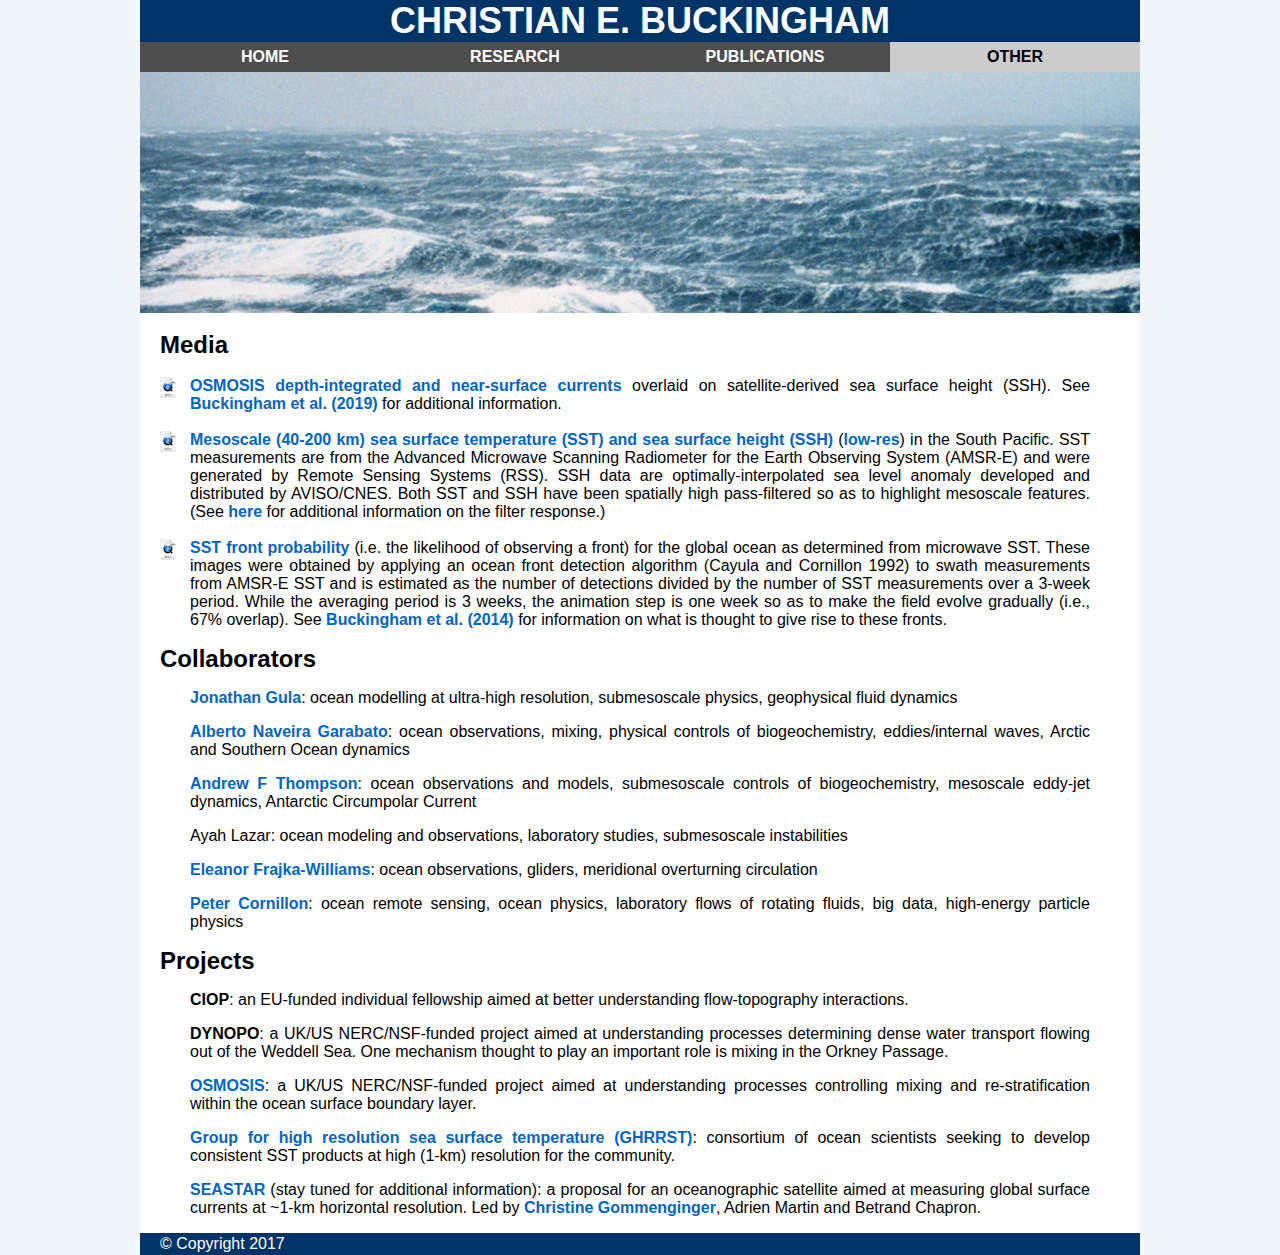
==== other.html @ c8bd8973 "removed a few collabs" ====
<!DOCTYPE html PUBLIC "-//W3C//DTD XHTML 1.0 Transitional//EN" "http://www.w3.org/TR/xhtml1/DTD/xhtml1-transitional.dtd">
<html xmlns="http://www.w3.org/1999/xhtml">
<head>
<meta http-equiv="Content-Type" content="text/html; charset=UTF-8" />
<title>Other - Christian E. Buckingham</title>
<link href="styles/publications.css" rel="stylesheet" type="text/css" />
<script src="//use.edgefonts.net/source-sans-pro.js"></script>
<script src="//use.edgefonts.net/allura.js"></script>
<script src="//use.edgefonts.net/source-sans-pro;lato.js"></script>
</head>

<body>
<div id="wrapper">
  <header id="top">
    <h1>Christian E. Buckingham</h1>
    <nav id="mainnav">
      <ul>
        <li><a href="index.html">Home</a></li>
        <li><a href="research.html">Research</a></li>
        <li><a href="publications.html">Publications</a></li>
        <li><a href="other.html" class="thispage">Other</a></li>
      </ul>
    </nav>
  </header>
  <div id="hero"><img src="images/stormyweather-banner.png" /></div>
  <article id="main">
  <br />
  </article>
  <article id="main">
      <h3>Media</h3>
  </article>
  <article id="mainindent1">
  	  <br />
    <a href="data/animations/OSMOSIS_moorings.mp4" target="new"><img src="images/movicon_small.png" /></a>
    </article>
  <aside id="sidebar">
      <br />
  <a href="data/animations/OSMOSIS_moorings.mp4">OSMOSIS depth-integrated and near-surface currents</a> overlaid on satellite-derived sea surface height (SSH). See <a href="papers/Buckingham_etal_2019.pdf">Buckingham et al. (2019)</a> for additional information.</aside>
  <article id="mainindent1">
  	  <br />
    <a href="data/animations/20020602_20100606_SST_SSH_zoom.mov" target="new"><img src="images/movicon_small.png" /></a>
    </article>
  <aside id="sidebar">
      <br />
  <a href="data/animations/20020602_20100606_SST_SSH_zoom.mov">Mesoscale (40-200 km) sea surface temperature (SST) and sea surface height (SSH)</a> (<a href="data/animations/20020602_20100606_SST_SSH_zoom.m4v">low-res</a>) in the South Pacific. SST measurements are from the Advanced Microwave Scanning Radiometer for the Earth Observing System (AMSR-E) and were generated by Remote Sensing Systems (RSS). SSH data are optimally-interpolated sea level anomaly developed and distributed by AVISO/CNES. Both SST and SSH have been spatially high pass-filtered so as to highlight mesoscale features. (See <a href="papers/Buckingham_Cornillon_2013.pdf">here</a> for additional information on the filter response.) </aside>
  <article id="mainindent1">
  	  <br />
    <a href="data/animations/20020602_20111001_FrontProb.mov" target="new"><img src="images/movicon_small.png" /></a>
  </article>
    </article>
    <aside id="sidebar">
      <br />
      <a href="data/animations/20020602_20111001_FrontProb.mov">SST front probability</a> (i.e. the likelihood of observing a front) for the global ocean as determined from microwave SST. These images were obtained by applying an ocean front detection algorithm (Cayula and Cornillon 1992) to swath measurements from AMSR-E SST and is estimated as the number of detections divided by the number of SST measurements over a 3-week period. While the averaging period is 3 weeks, the animation step is one week so as to make the field evolve gradually (i.e., 67% overlap). See <a href="papers/Buckingham_etal_2014.pdf">Buckingham et al. (2014)</a> for information on what is thought to give rise to these fronts.
      <p>
      </p>
  </aside>
    <article id="main">
      <h3>Collaborators</h3>
    </article>
    <article id="mainindent1">
      <p>
      </p>
    </article>
    <aside id="sidebar">
      <p><a href="https://www.jgula.fr/" target="new">Jonathan Gula</a>: ocean modelling at ultra-high resolution, submesoscale physics, geophysical fluid dynamics</p>
      <p><a href="http://www.southampton.ac.uk/oes/about/staff/acng.page" target="new">Alberto Naveira Garabato</a>: ocean observations, mixing, physical controls of biogeochemistry, eddies/internal waves, Arctic and Southern Ocean dynamics</p>
      <p><a href="http://web.gps.caltech.edu/~andrewt" target="new">Andrew F Thompson</a>: ocean observations and models, submesoscale controls of biogeochemistry, mesoscale eddy-jet dynamics, Antarctic Circumpolar Current</p>
      <p>Ayah Lazar: ocean modeling and observations, laboratory studies, submesoscale instabilities</p>
      <p><a href="http://frajka-williams.com" target="new">Eleanor Frajka-Williams</a>: ocean observations, gliders, meridional overturning circulation</p>
      <p><a href="http://po.gso.uri.edu/poweb/PCC/pcornillon/homepage.html" target="new">Peter Cornillon</a>: ocean remote sensing, ocean physics, laboratory flows of rotating fluids, big data, high-energy particle physics</p>
  </aside>
  <article id="main">
      <h3>Projects</h3>
    </article>
    <article id="mainindent1">
      <p>
      </p>
    </article>
    <aside id="sidebar">
      <p><strong>CIOP</strong>: an EU-funded individual fellowship aimed at better understanding flow-topography interactions.</p>
      <p><strong>DYNOPO</strong>: a UK/US NERC/NSF-funded project aimed at understanding processes determining dense water transport flowing out of the Weddell Sea. One mechanism thought to play an important role is mixing in the Orkney Passage.</p>
      <p><a href="http://osmosis.ac.uk" target="new">OSMOSIS</a>: a UK/US NERC/NSF-funded project aimed at understanding processes controlling mixing and re-stratification within the ocean surface boundary layer.</p>
      <p><a href="https://www.ghrsst.org" target="new">Group for high resolution sea surface temperature (GHRRST)</a>: consortium of ocean scientists seeking to develop consistent SST products at high (1-km) resolution for the community.</p>
      <p><a href="http://ceoi.ac.uk/static/media/uploads/docs/workshops/Emerging Technologies Challenge Workshop May 2017/gommenginger_seastar_ceoi_emergingtech_may2017com.pdf">SEASTAR</a> (stay tuned for additional information): a proposal for an oceanographic satellite aimed at measuring global surface currents at ~1-km horizontal resolution. Led by <a href="http://noc.ac.uk/about-us/staff/cg1">Christine Gommenginger</a>, Adrien Martin and Betrand Chapron.</p>
  </aside>
  <footer id="bottom">© Copyright 2017</footer>
</div>
</body>
</html>
---- styles/publications.css ----
@charset "utf-8";
body {
	margin: 0px;
	color: #151515;
	font-family: "Helvetica", "Gill Sans MT", "Myriad Pro", "DejaVu Sans Condensed", Helvetica, Arial, sans-serif;
	font-family: source-sans-pro, sans-serif;
	font-family: lato, sans-serif;
	background-color: #EFF5F8;
}
#wrapper {
	width: 100%;
	min-width: 950px;
	max-width: 1000px;
	margin-left: auto;
	margin-right: auto;
	background-color: #FFFFFF;
	color: #CC0000;
}
#top {
    overflow: hidden;
}
#hero img {
	max-width: 100%;
}

h1, h2, h3 {
	font-style: normal;
	font-weight: 600;
	color: #0365C0;
	font-family: source-sans-pro, sans-serif;
}

h1 {
	color: #FFFFFF;
	font-size: 36px;
	margin-top: 0px;
	margin-bottom: 0px;
	text-align: center;
	text-transform: uppercase;
	background-color: #003366;
}
h2 {
	margin-top: 0.5em;
	margin-top: 0px;
	margin-bottom: 0px;
}

h3 {
	margin-top: 0.5em;
	margin-top: 0px;
	margin-bottom: 0px;
	font-size: 24px;
	color: #000000;
}

h4 {
	color: #000000;
	margin-top: 0.5em;
}

#main {
	width: 80%;
	margin-left: 2%;
	float: left;
	font-family: source-sans-pro, sans-serif;
}

#mainindent1 {
	width: 3%;
	margin-left: 2%;
	float: left;
	clear: left;
	text-align: left;
	font-family: source-sans-pro, sans-serif;
}

#mainindent2 {
	width: 3%;
	margin-left: 0%;
	float: left;
	text-align: left;
	font-family: source-sans-pro, sans-serif;
}

#sidebar {
	width: 90%;
	margin-left: 0%;
	float: left;
	text-align: justify;
	font-family: source-sans-pro, sans-serif;
	color: #000000;
}

#horizontalline {
	width: 96%;
	margin-left: 2%;
	float: left;
}

figure {
	display: block;
	width: 420px;
	text-align: left;
}
figure img {
	padding: 10px;
	-webkit-box-shadow: 1px 1px 15px #999999;
	box-shadow: 1px 1px 15px #999999;
}

figcaption {
	font-size: 0.875em;
	font-weight: normal;
	text-align: left;
	display: block;
	margin-top: 0.5em;
	font-size: 16px;
}
.centered {
	margin-left: auto;
	margin-right: auto;
}
.floatleft {
	float: left;
	margin-left: 0px;
	margin-right: 10px;
}
.floatright {
	float: right;
	margin-left: 10px;
	margin-right: 0px;
}
footer {
	padding-top: 2px;
	padding-bottom: 2px;
	padding-left: 2%;
	background-color: #003366;
	color: #FFFFFF;
	clear: left;
}
a {
	font-weight: bold;
	text-decoration: none;
}
a:link {
	color: #0365C0;
}
a:visited {
	color: #0365C0;

}
a:hover, a:active, a:focus {
	color: #0365C0;
	text-decoration: underline;
	text-align: center;
}

#mainnav ul {
	list-style-type: none;
	margin-top: 0px;
	margin-right: 0px;
	margin-bottom: 0px;
	margin-left: 0px;
	padding-top: 0px;
	padding-right: 0px;
	padding-bottom: 0px;
	padding-left: 0px;
}

#mainnav a {
	width: 25%;
	display: block;
	float: left;
	text-align: center;
	text-transform: uppercase;
	background-color: #4d4d4d;
	color: #FFFFFF;
	padding-top: 6px;
	padding-bottom: 6px;

}

#mainnav a:hover, #mainnav a:active, #mainnav a:focus, #mainnav a.thispage {
	color: #000000;
	background-color: #CCCCCC;
	text-decoration: none;
}
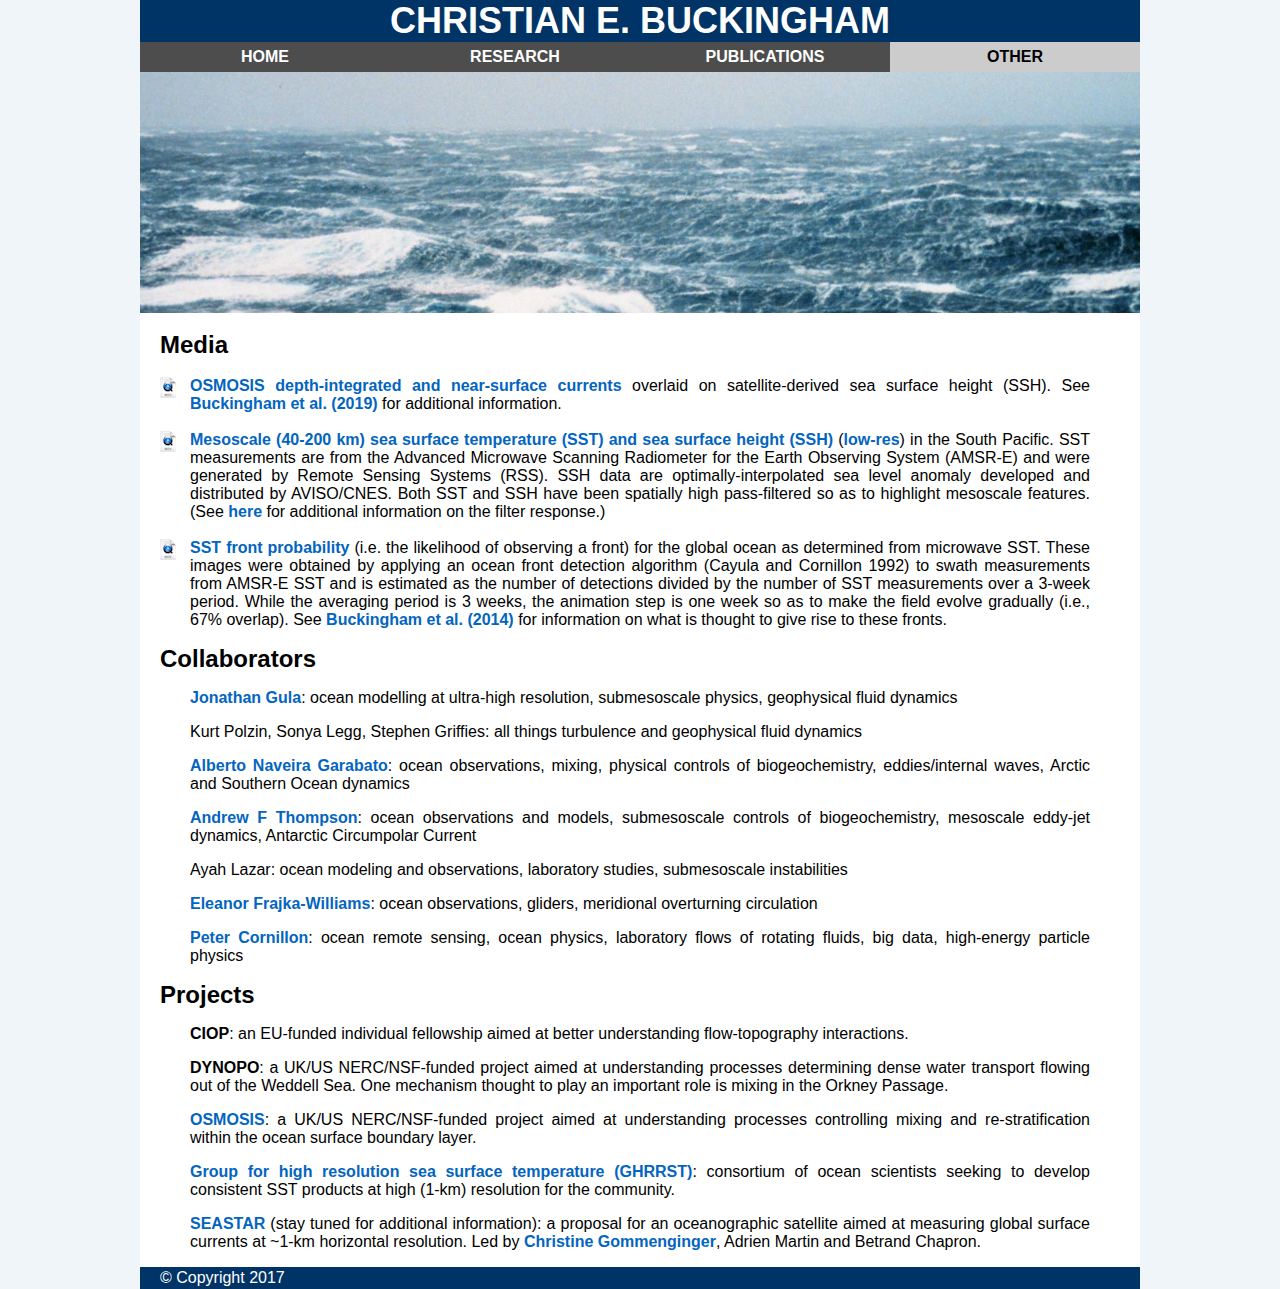
==== commit f6e7f340: "updating other.html" ====
--- a/other.html
+++ b/other.html
@@ -63,6 +63,7 @@
     </article>
     <aside id="sidebar">
       <p><a href="https://www.jgula.fr/" target="new">Jonathan Gula</a>: ocean modelling at ultra-high resolution, submesoscale physics, geophysical fluid dynamics</p>
+      <p>Kurt Polzin, Sonya Legg, Stephen Griffies: all things turbulence and geophysical fluid dynamics</p>
       <p><a href="http://www.southampton.ac.uk/oes/about/staff/acng.page" target="new">Alberto Naveira Garabato</a>: ocean observations, mixing, physical controls of biogeochemistry, eddies/internal waves, Arctic and Southern Ocean dynamics</p>
       <p><a href="http://web.gps.caltech.edu/~andrewt" target="new">Andrew F Thompson</a>: ocean observations and models, submesoscale controls of biogeochemistry, mesoscale eddy-jet dynamics, Antarctic Circumpolar Current</p>
       <p>Ayah Lazar: ocean modeling and observations, laboratory studies, submesoscale instabilities</p>
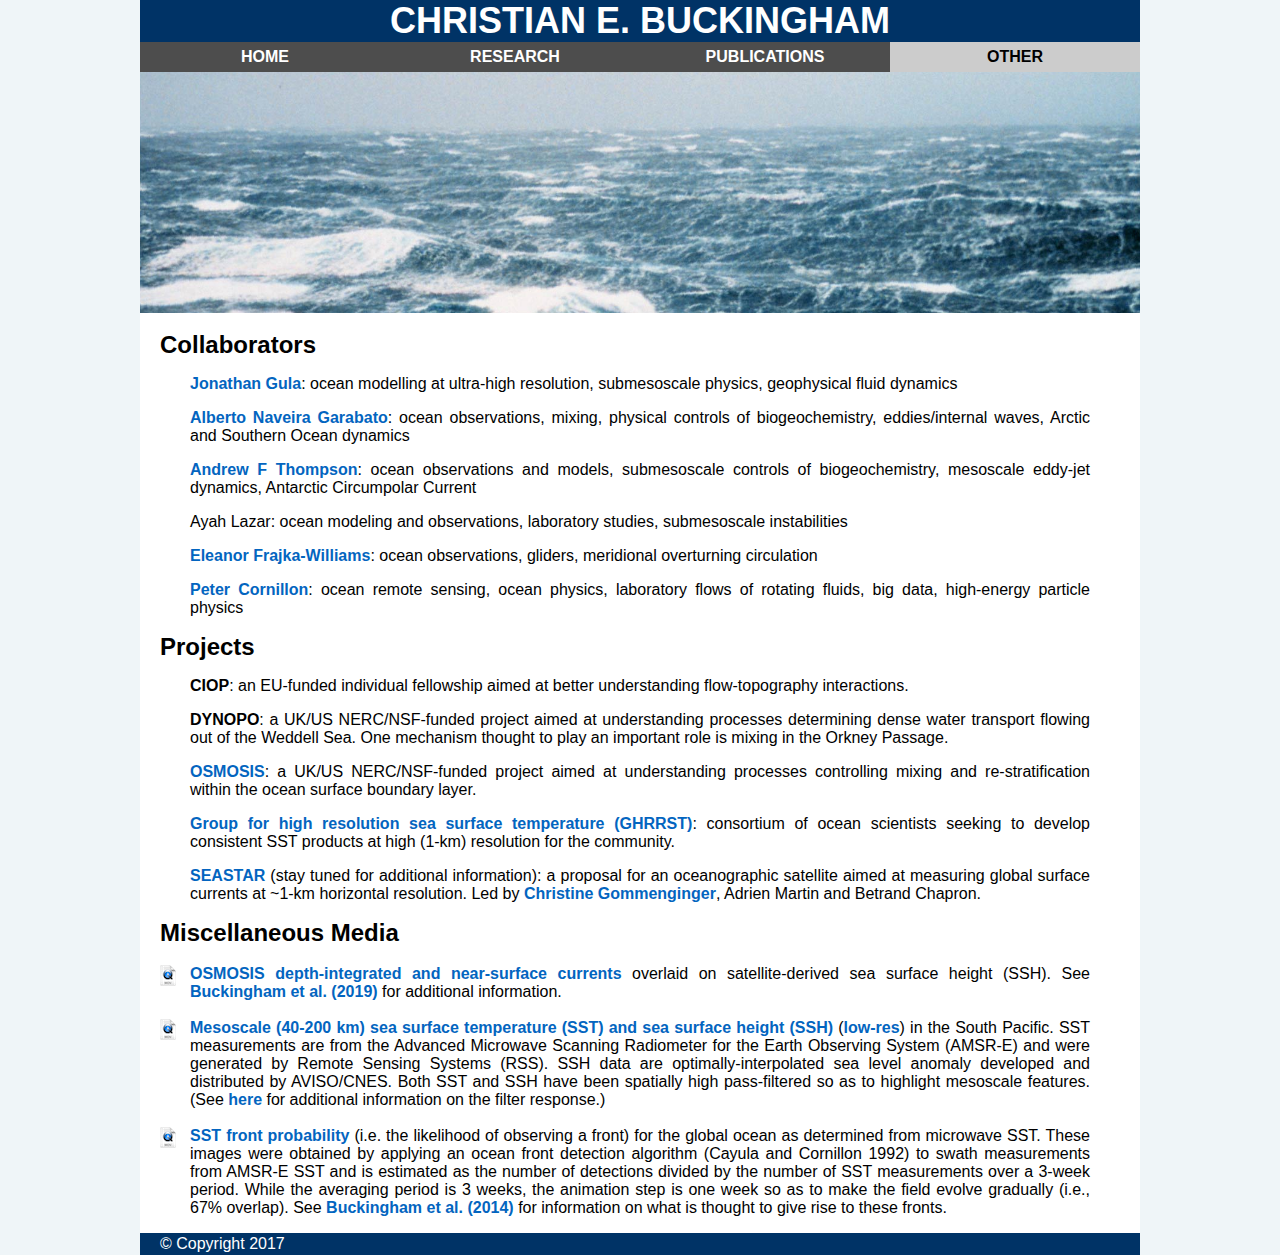
==== commit 2d7174c6: "updating webpage" ====
--- a/other.html
+++ b/other.html
@@ -26,8 +26,37 @@
   <article id="main">
   <br />
   </article>
+    <article id="main">
+      <h3>Collaborators</h3>
+    </article>
+    <article id="mainindent1">
+      <p>
+      </p>
+    </article>
+    <aside id="sidebar">
+      <p><a href="https://www.jgula.fr/" target="new">Jonathan Gula</a>: ocean modelling at ultra-high resolution, submesoscale physics, geophysical fluid dynamics</p>
+      <p><a href="http://www.southampton.ac.uk/oes/about/staff/acng.page" target="new">Alberto Naveira Garabato</a>: ocean observations, mixing, physical controls of biogeochemistry, eddies/internal waves, Arctic and Southern Ocean dynamics</p>
+      <p><a href="http://web.gps.caltech.edu/~andrewt" target="new">Andrew F Thompson</a>: ocean observations and models, submesoscale controls of biogeochemistry, mesoscale eddy-jet dynamics, Antarctic Circumpolar Current</p>
+      <p>Ayah Lazar: ocean modeling and observations, laboratory studies, submesoscale instabilities</p>
+      <p><a href="http://frajka-williams.com" target="new">Eleanor Frajka-Williams</a>: ocean observations, gliders, meridional overturning circulation</p>
+      <p><a href="http://po.gso.uri.edu/poweb/PCC/pcornillon/homepage.html" target="new">Peter Cornillon</a>: ocean remote sensing, ocean physics, laboratory flows of rotating fluids, big data, high-energy particle physics</p>
+  </aside>
   <article id="main">
-      <h3>Media</h3>
+      <h3>Projects</h3>
+    </article>
+    <article id="mainindent1">
+      <p>
+      </p>
+    </article>
+    <aside id="sidebar">
+      <p><strong>CIOP</strong>: an EU-funded individual fellowship aimed at better understanding flow-topography interactions.</p>
+      <p><strong>DYNOPO</strong>: a UK/US NERC/NSF-funded project aimed at understanding processes determining dense water transport flowing out of the Weddell Sea. One mechanism thought to play an important role is mixing in the Orkney Passage.</p>
+      <p><a href="http://osmosis.ac.uk" target="new">OSMOSIS</a>: a UK/US NERC/NSF-funded project aimed at understanding processes controlling mixing and re-stratification within the ocean surface boundary layer.</p>
+      <p><a href="https://www.ghrsst.org" target="new">Group for high resolution sea surface temperature (GHRRST)</a>: consortium of ocean scientists seeking to develop consistent SST products at high (1-km) resolution for the community.</p>
+      <p><a href="http://ceoi.ac.uk/static/media/uploads/docs/workshops/Emerging Technologies Challenge Workshop May 2017/gommenginger_seastar_ceoi_emergingtech_may2017com.pdf">SEASTAR</a> (stay tuned for additional information): a proposal for an oceanographic satellite aimed at measuring global surface currents at ~1-km horizontal resolution. Led by <a href="http://noc.ac.uk/about-us/staff/cg1">Christine Gommenginger</a>, Adrien Martin and Betrand Chapron.</p>
+  </aside>
+  <article id="main">
+      <h3>Miscellaneous Media</h3>
   </article>
   <article id="mainindent1">
   	  <br />
@@ -53,37 +82,7 @@
       <a href="data/animations/20020602_20111001_FrontProb.mov">SST front probability</a> (i.e. the likelihood of observing a front) for the global ocean as determined from microwave SST. These images were obtained by applying an ocean front detection algorithm (Cayula and Cornillon 1992) to swath measurements from AMSR-E SST and is estimated as the number of detections divided by the number of SST measurements over a 3-week period. While the averaging period is 3 weeks, the animation step is one week so as to make the field evolve gradually (i.e., 67% overlap). See <a href="papers/Buckingham_etal_2014.pdf">Buckingham et al. (2014)</a> for information on what is thought to give rise to these fronts.
       <p>
       </p>
-  </aside>
-    <article id="main">
-      <h3>Collaborators</h3>
-    </article>
-    <article id="mainindent1">
-      <p>
-      </p>
-    </article>
-    <aside id="sidebar">
-      <p><a href="https://www.jgula.fr/" target="new">Jonathan Gula</a>: ocean modelling at ultra-high resolution, submesoscale physics, geophysical fluid dynamics</p>
-      <p>Kurt Polzin, Sonya Legg, Stephen Griffies: all things turbulence and geophysical fluid dynamics</p>
-      <p><a href="http://www.southampton.ac.uk/oes/about/staff/acng.page" target="new">Alberto Naveira Garabato</a>: ocean observations, mixing, physical controls of biogeochemistry, eddies/internal waves, Arctic and Southern Ocean dynamics</p>
-      <p><a href="http://web.gps.caltech.edu/~andrewt" target="new">Andrew F Thompson</a>: ocean observations and models, submesoscale controls of biogeochemistry, mesoscale eddy-jet dynamics, Antarctic Circumpolar Current</p>
-      <p>Ayah Lazar: ocean modeling and observations, laboratory studies, submesoscale instabilities</p>
-      <p><a href="http://frajka-williams.com" target="new">Eleanor Frajka-Williams</a>: ocean observations, gliders, meridional overturning circulation</p>
-      <p><a href="http://po.gso.uri.edu/poweb/PCC/pcornillon/homepage.html" target="new">Peter Cornillon</a>: ocean remote sensing, ocean physics, laboratory flows of rotating fluids, big data, high-energy particle physics</p>
-  </aside>
-  <article id="main">
-      <h3>Projects</h3>
-    </article>
-    <article id="mainindent1">
-      <p>
-      </p>
-    </article>
-    <aside id="sidebar">
-      <p><strong>CIOP</strong>: an EU-funded individual fellowship aimed at better understanding flow-topography interactions.</p>
-      <p><strong>DYNOPO</strong>: a UK/US NERC/NSF-funded project aimed at understanding processes determining dense water transport flowing out of the Weddell Sea. One mechanism thought to play an important role is mixing in the Orkney Passage.</p>
-      <p><a href="http://osmosis.ac.uk" target="new">OSMOSIS</a>: a UK/US NERC/NSF-funded project aimed at understanding processes controlling mixing and re-stratification within the ocean surface boundary layer.</p>
-      <p><a href="https://www.ghrsst.org" target="new">Group for high resolution sea surface temperature (GHRRST)</a>: consortium of ocean scientists seeking to develop consistent SST products at high (1-km) resolution for the community.</p>
-      <p><a href="http://ceoi.ac.uk/static/media/uploads/docs/workshops/Emerging Technologies Challenge Workshop May 2017/gommenginger_seastar_ceoi_emergingtech_may2017com.pdf">SEASTAR</a> (stay tuned for additional information): a proposal for an oceanographic satellite aimed at measuring global surface currents at ~1-km horizontal resolution. Led by <a href="http://noc.ac.uk/about-us/staff/cg1">Christine Gommenginger</a>, Adrien Martin and Betrand Chapron.</p>
-  </aside>
+    </aside>
   <footer id="bottom">© Copyright 2017</footer>
 </div>
 </body>
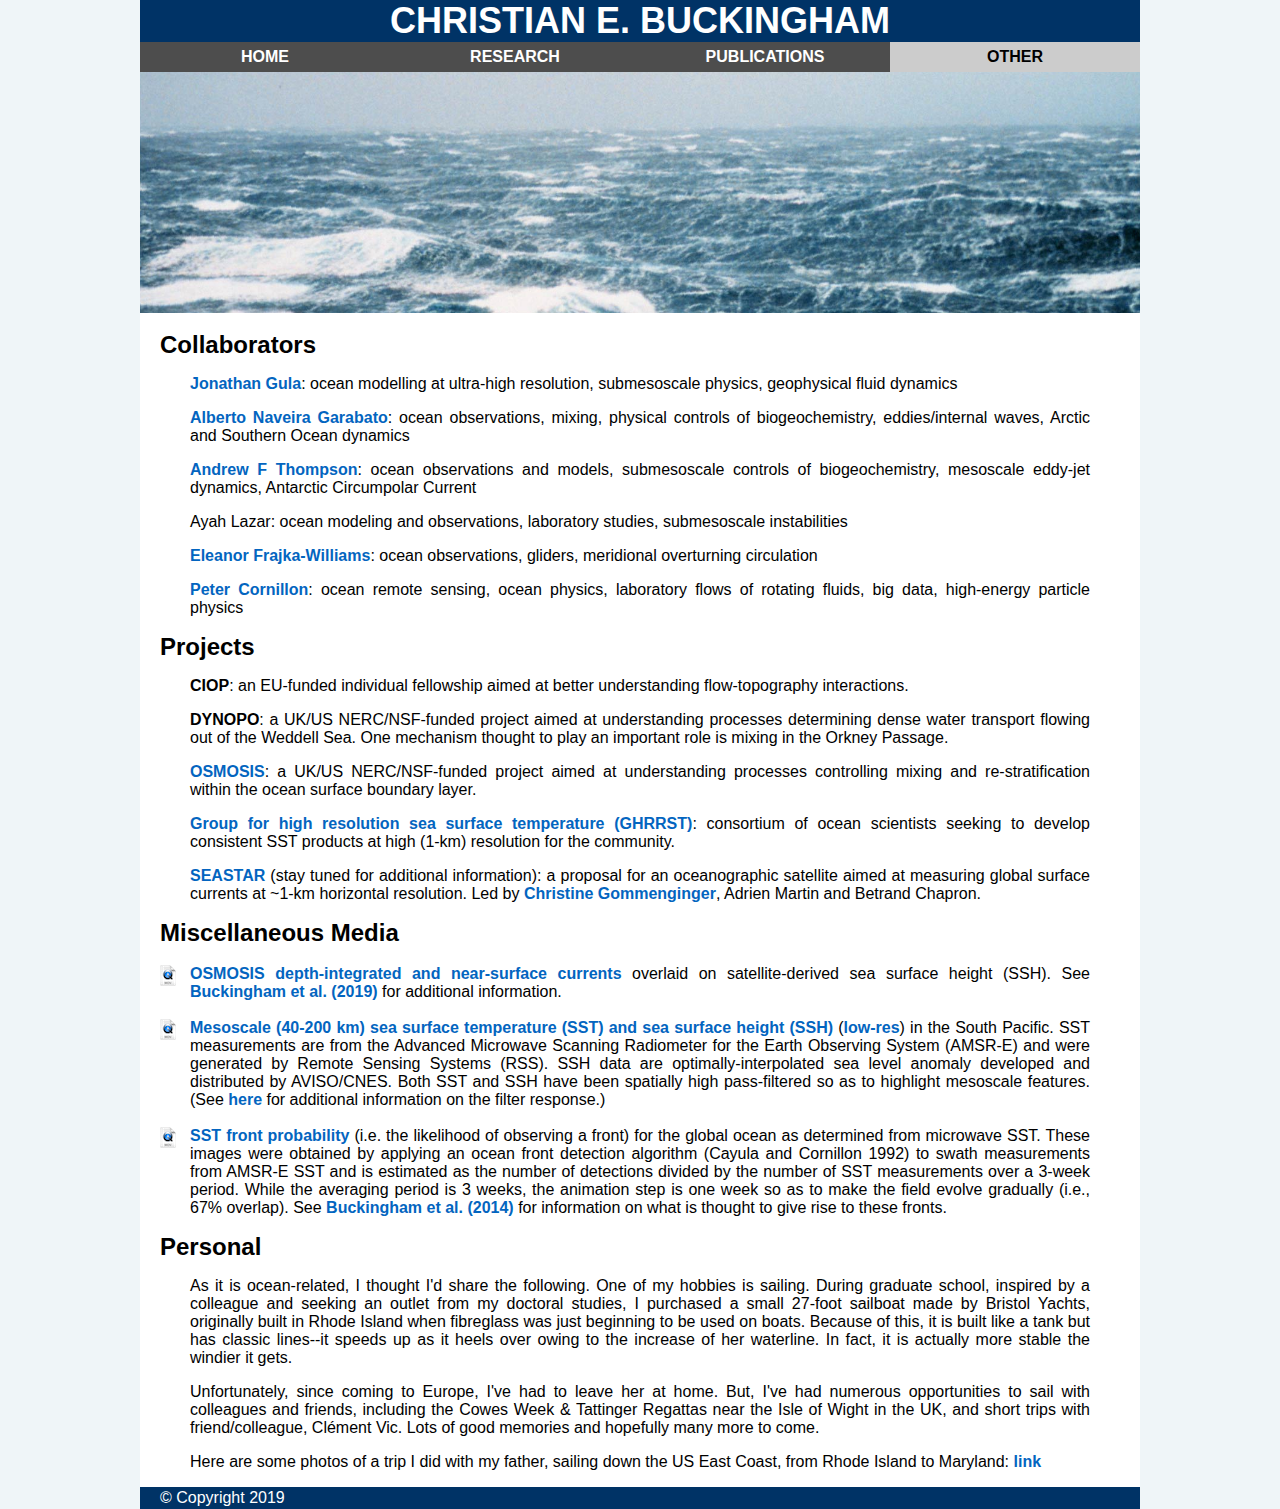
==== commit 1b99e533: "updated other/adding personal" ====
--- a/other.html
+++ b/other.html
@@ -83,7 +83,29 @@
       <p>
       </p>
     </aside>
-  <footer id="bottom">© Copyright 2017</footer>
+  <article id="main">
+      <h3>Personal</h3>
+  </article>
+  <article id="mainindent1">
+      <p>
+      </p>
+    </article>
+    <aside id="sidebar">
+      <p>As it is ocean-related, I thought I'd share the following.
+      One of my hobbies is sailing. During graduate school, inspired by a colleague and seeking an outlet from
+      my doctoral studies, I purchased a small 27-foot sailboat made by Bristol Yachts, originally built in
+      Rhode Island when fibreglass was just beginning to be used on boats.
+      Because of this, it is built like a tank but has classic lines--it speeds up
+      as it heels over owing to the increase of her waterline. In fact, it is actually more stable the windier it gets.</p>
+      <p>Unfortunately, since coming to Europe, I've had to leave her at home.
+      But, I've had numerous opportunities to sail with colleagues and friends, including
+      the Cowes Week & Tattinger Regattas near the Isle of Wight in the UK, and short trips with friend/colleague,
+      Clément Vic. Lots of good memories and hopefully many more to come.</p>
+      <p>Here are some photos of a trip I did with my father, sailing down the US East Coast, from Rhode Island
+      to Maryland: <a href="https://photos.app.goo.gl/RjEvxJLBjWdCJ5ys5" target="new">link</a>
+      </p>
+  </aside>
+  <footer id="bottom">© Copyright 2019</footer>
 </div>
 </body>
 </html>
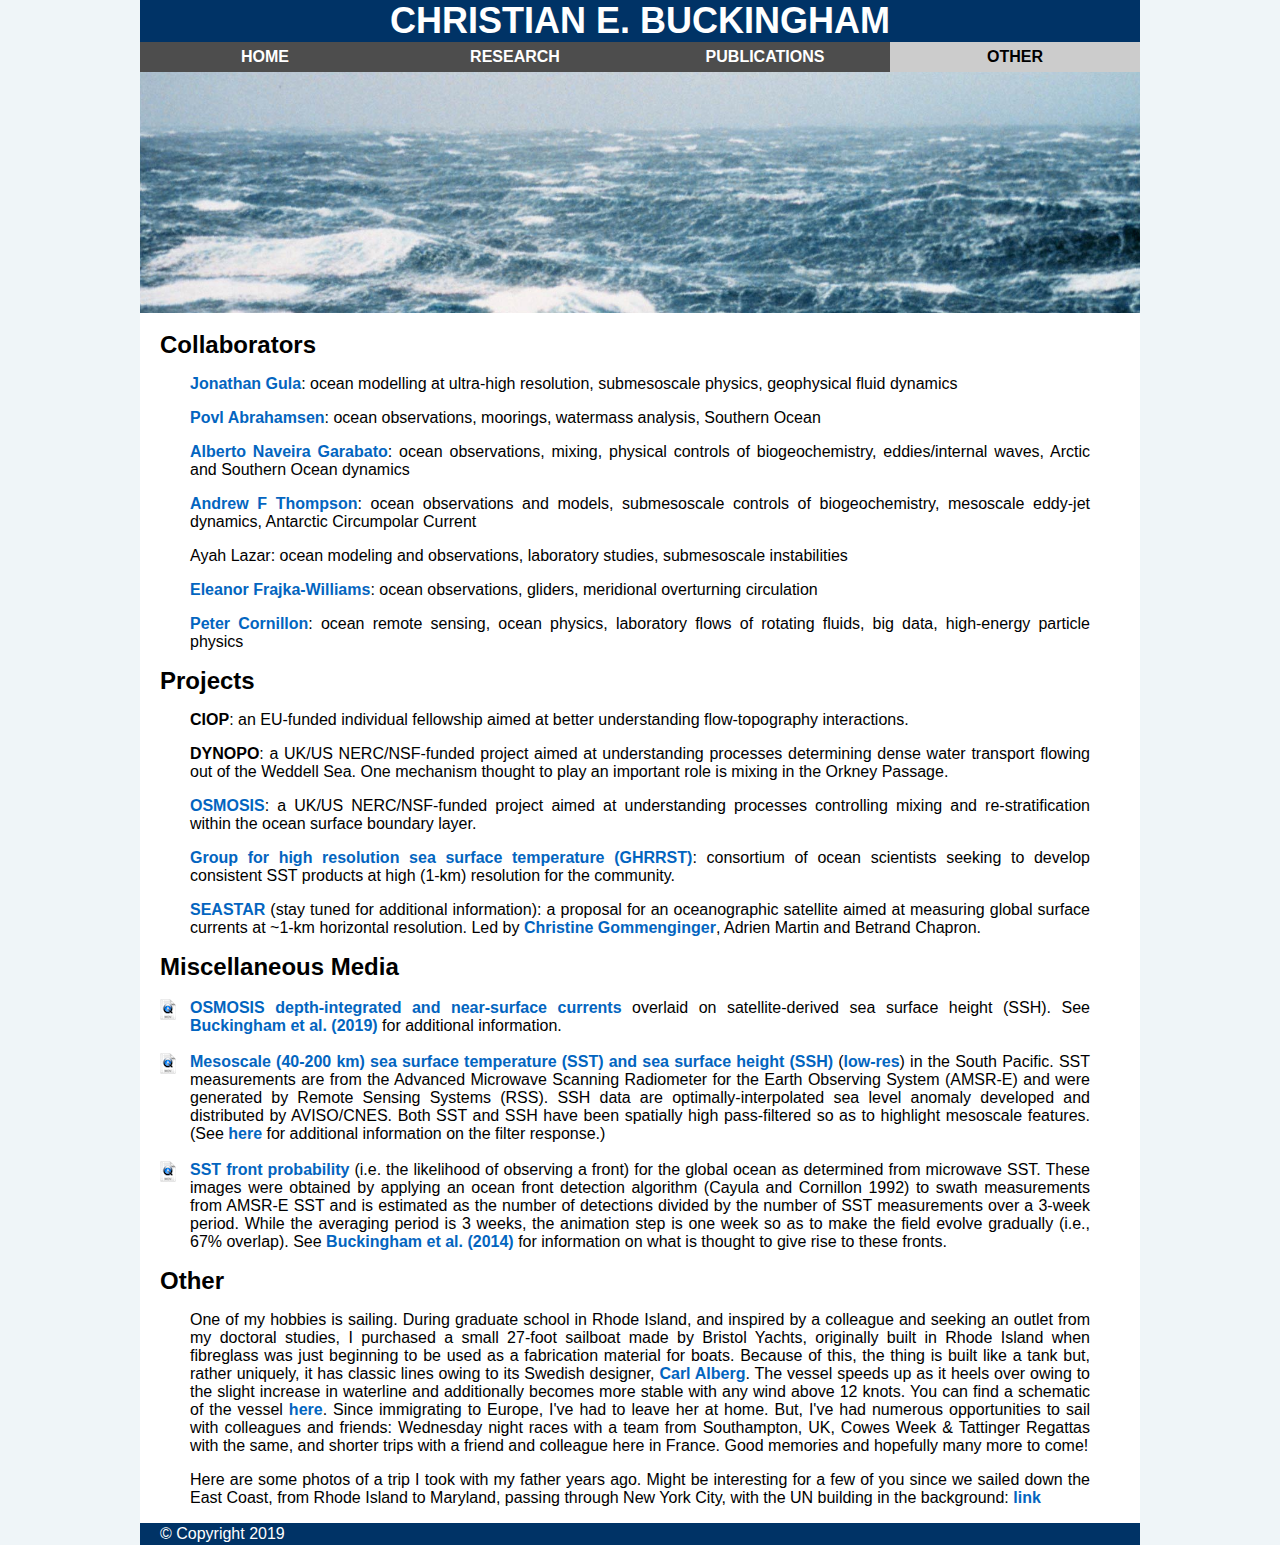
==== commit 5682dc58: "adding a few things to other.html" ====
--- a/other.html
+++ b/other.html
@@ -35,6 +35,7 @@
     </article>
     <aside id="sidebar">
       <p><a href="https://www.jgula.fr/" target="new">Jonathan Gula</a>: ocean modelling at ultra-high resolution, submesoscale physics, geophysical fluid dynamics</p>
+      <p><a href="https://www.bas.ac.uk/profile/epab/" target="new">Povl Abrahamsen</a>: ocean observations, moorings, watermass analysis, Southern Ocean</p>
       <p><a href="http://www.southampton.ac.uk/oes/about/staff/acng.page" target="new">Alberto Naveira Garabato</a>: ocean observations, mixing, physical controls of biogeochemistry, eddies/internal waves, Arctic and Southern Ocean dynamics</p>
       <p><a href="http://web.gps.caltech.edu/~andrewt" target="new">Andrew F Thompson</a>: ocean observations and models, submesoscale controls of biogeochemistry, mesoscale eddy-jet dynamics, Antarctic Circumpolar Current</p>
       <p>Ayah Lazar: ocean modeling and observations, laboratory studies, submesoscale instabilities</p>
@@ -84,25 +85,29 @@
       </p>
     </aside>
   <article id="main">
-      <h3>Personal</h3>
+      <h3>Other</h3>
   </article>
   <article id="mainindent1">
       <p>
       </p>
     </article>
     <aside id="sidebar">
-      <p>As it is ocean-related, I thought I'd share the following.
-      One of my hobbies is sailing. During graduate school, inspired by a colleague and seeking an outlet from
+      <p>One of my hobbies is sailing. During graduate school in Rhode Island,
+      and inspired by a colleague and seeking an outlet from
       my doctoral studies, I purchased a small 27-foot sailboat made by Bristol Yachts, originally built in
-      Rhode Island when fibreglass was just beginning to be used on boats.
-      Because of this, it is built like a tank but has classic lines--it speeds up
-      as it heels over owing to the increase of her waterline. In fact, it is actually more stable the windier it gets.</p>
-      <p>Unfortunately, since coming to Europe, I've had to leave her at home.
-      But, I've had numerous opportunities to sail with colleagues and friends, including
-      the Cowes Week & Tattinger Regattas near the Isle of Wight in the UK, and short trips with friend/colleague,
-      Clément Vic. Lots of good memories and hopefully many more to come.</p>
-      <p>Here are some photos of a trip I did with my father, sailing down the US East Coast, from Rhode Island
-      to Maryland: <a href="https://photos.app.goo.gl/RjEvxJLBjWdCJ5ys5" target="new">link</a>
+      Rhode Island when fibreglass was just beginning to be used as a fabrication material for boats.
+      Because of this, the thing is built like a tank but, rather uniquely, it has classic lines owing
+      to its Swedish designer, <a href="http://bluewaterboats.org/designers/carl-alberg/" target="new">Carl Alberg</a>.
+      The vessel speeds up as it heels over owing to the slight increase in waterline
+      and additionally becomes more stable with any wind above 12 knots. You can find a schematic
+      of the vessel <a href="images/bristol_drawing.jpg" target="new">here</a>. Since immigrating to Europe, I've had to leave her at home.
+      But, I've had numerous opportunities to sail with colleagues and friends:
+      Wednesday night races with a team from Southampton, UK,
+      Cowes Week & Tattinger Regattas with the same, and
+      shorter trips with a friend and colleague here in France. Good memories and hopefully many more to come!</p>
+      <p>Here are some photos of a trip I took with my father years ago. Might be interesting for
+      a few of you since we sailed down the East Coast, from Rhode Island
+      to Maryland, passing through New York City, with the UN building in the background: <a href="https://photos.app.goo.gl/RjEvxJLBjWdCJ5ys5" target="new">link</a>
       </p>
   </aside>
   <footer id="bottom">© Copyright 2019</footer>
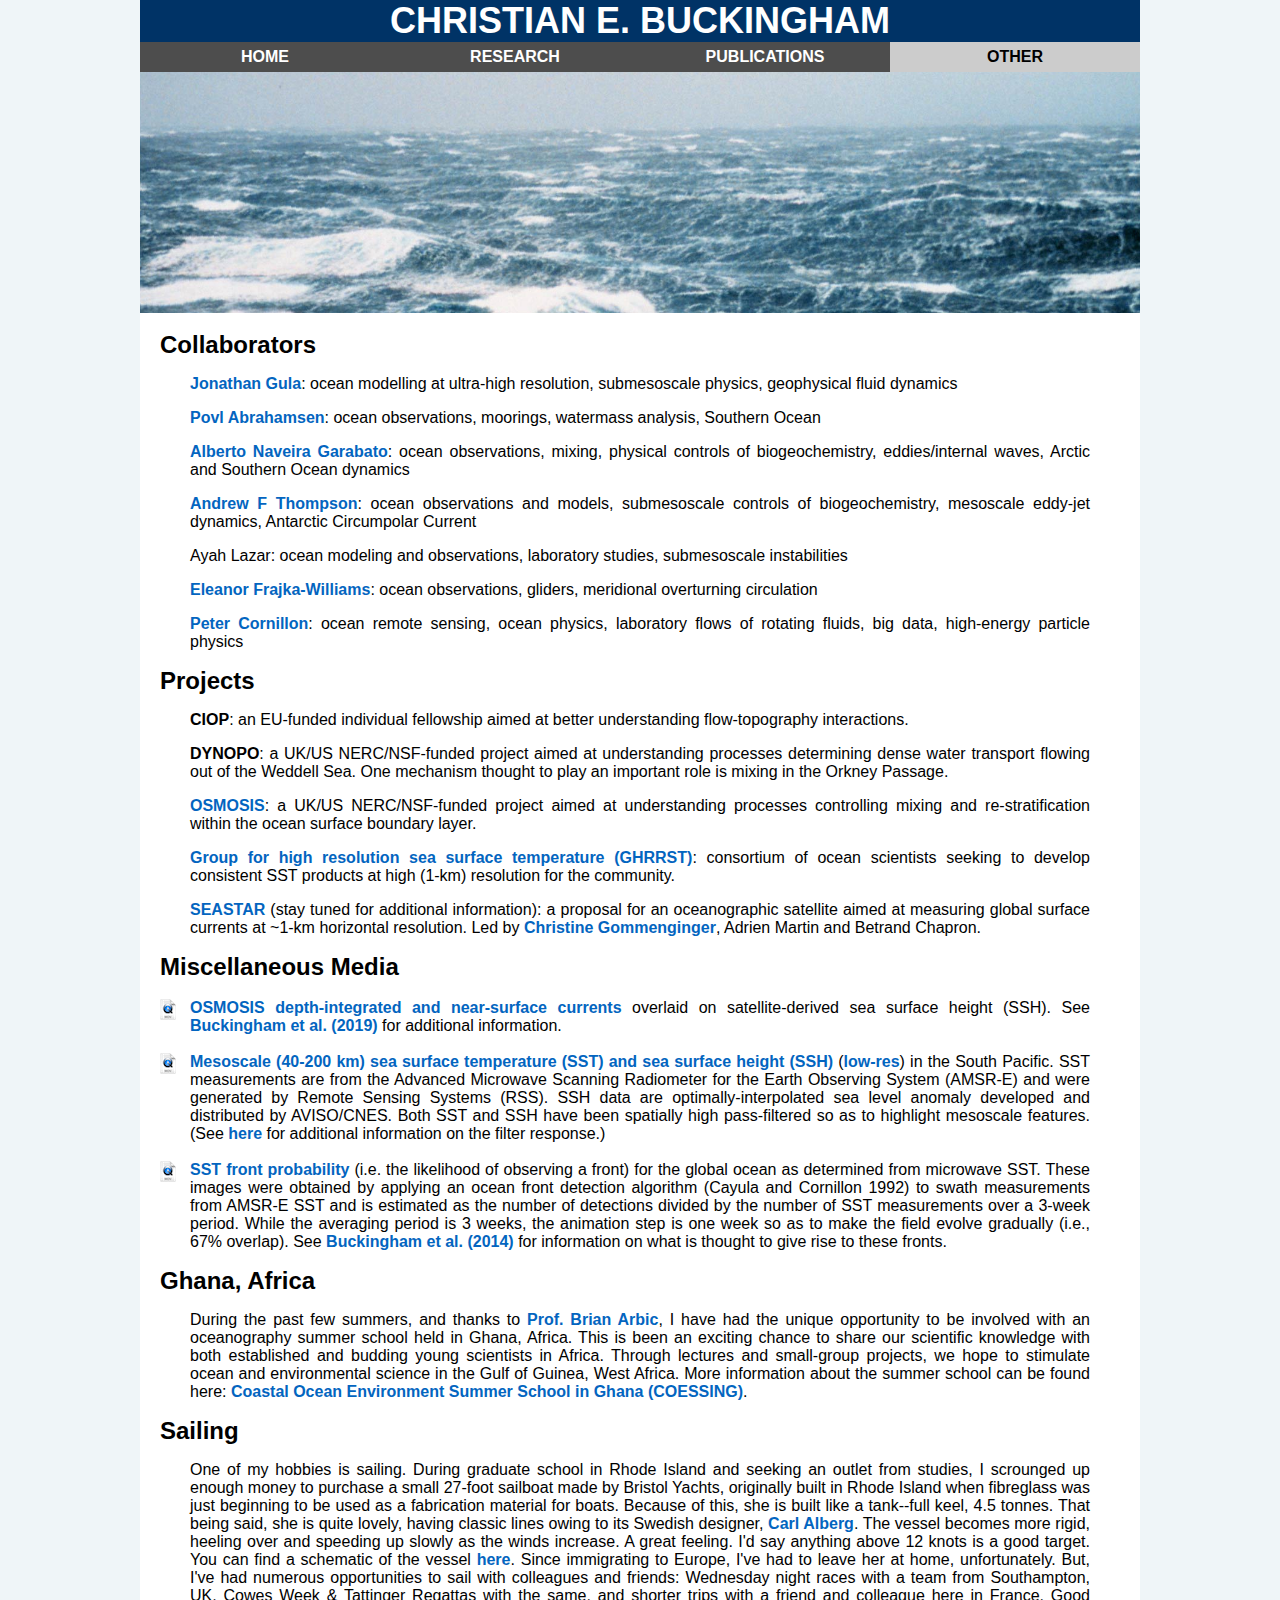
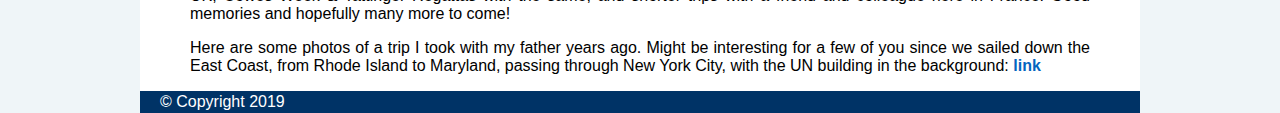
==== commit fc084aca: "update of website" ====
--- a/other.html
+++ b/other.html
@@ -84,23 +84,34 @@
       <p>
       </p>
     </aside>
+    <article id="main">
+        <h3>Ghana, Africa</h3>
+    </article>
+    <article id="mainindent1">
+        <p>
+        </p>
+    </article>
+    <aside id="sidebar">
+        <p>During the past few summers, and thanks to <a href="https://arbic.earth.lsa.umich.edu/" target="new">Prof. Brian Arbic</a>, I have had the unique opportunity to be involved with an  oceanography summer school held in Ghana, Africa. This is been an exciting chance to share our scientific knowledge with both established and budding young scientists in Africa. Through lectures and small-group projects, we hope to stimulate ocean and environmental science in the Gulf of Guinea, West Africa. More information about the summer school can be found here: <a href="https://coessing.org/" target="new">Coastal Ocean Environment Summer School in Ghana (COESSING)</a>.
+        </p>
+        </aside>
+        
   <article id="main">
-      <h3>Other</h3>
+      <h3>Sailing</h3>
   </article>
   <article id="mainindent1">
       <p>
       </p>
     </article>
     <aside id="sidebar">
-      <p>One of my hobbies is sailing. During graduate school in Rhode Island,
-      and inspired by a colleague and seeking an outlet from
-      my doctoral studies, I purchased a small 27-foot sailboat made by Bristol Yachts, originally built in
+      <p>One of my hobbies is sailing. During graduate school in Rhode Island and seeking an outlet from studies,
+      I scrounged up enough money to purchase a small 27-foot sailboat made by Bristol Yachts, originally built in
       Rhode Island when fibreglass was just beginning to be used as a fabrication material for boats.
-      Because of this, the thing is built like a tank but, rather uniquely, it has classic lines owing
-      to its Swedish designer, <a href="http://bluewaterboats.org/designers/carl-alberg/" target="new">Carl Alberg</a>.
-      The vessel speeds up as it heels over owing to the slight increase in waterline
-      and additionally becomes more stable with any wind above 12 knots. You can find a schematic
-      of the vessel <a href="images/bristol_drawing.jpg" target="new">here</a>. Since immigrating to Europe, I've had to leave her at home.
+      Because of this, she is built like a tank--full keel, 4.5 tonnes. That being said,
+      she is quite lovely, having classic lines owing to its Swedish designer, <a href="http://bluewaterboats.org/designers/carl-alberg/" target="new">Carl Alberg</a>.
+      The vessel becomes more rigid, heeling over and speeding up slowly as the winds increase.
+      A great feeling. I'd say anything above 12 knots is a good target. You can find a schematic
+      of the vessel <a href="images/bristol_drawing.jpg" target="new">here</a>. Since immigrating to Europe, I've had to leave her at home, unfortunately.
       But, I've had numerous opportunities to sail with colleagues and friends:
       Wednesday night races with a team from Southampton, UK,
       Cowes Week & Tattinger Regattas with the same, and
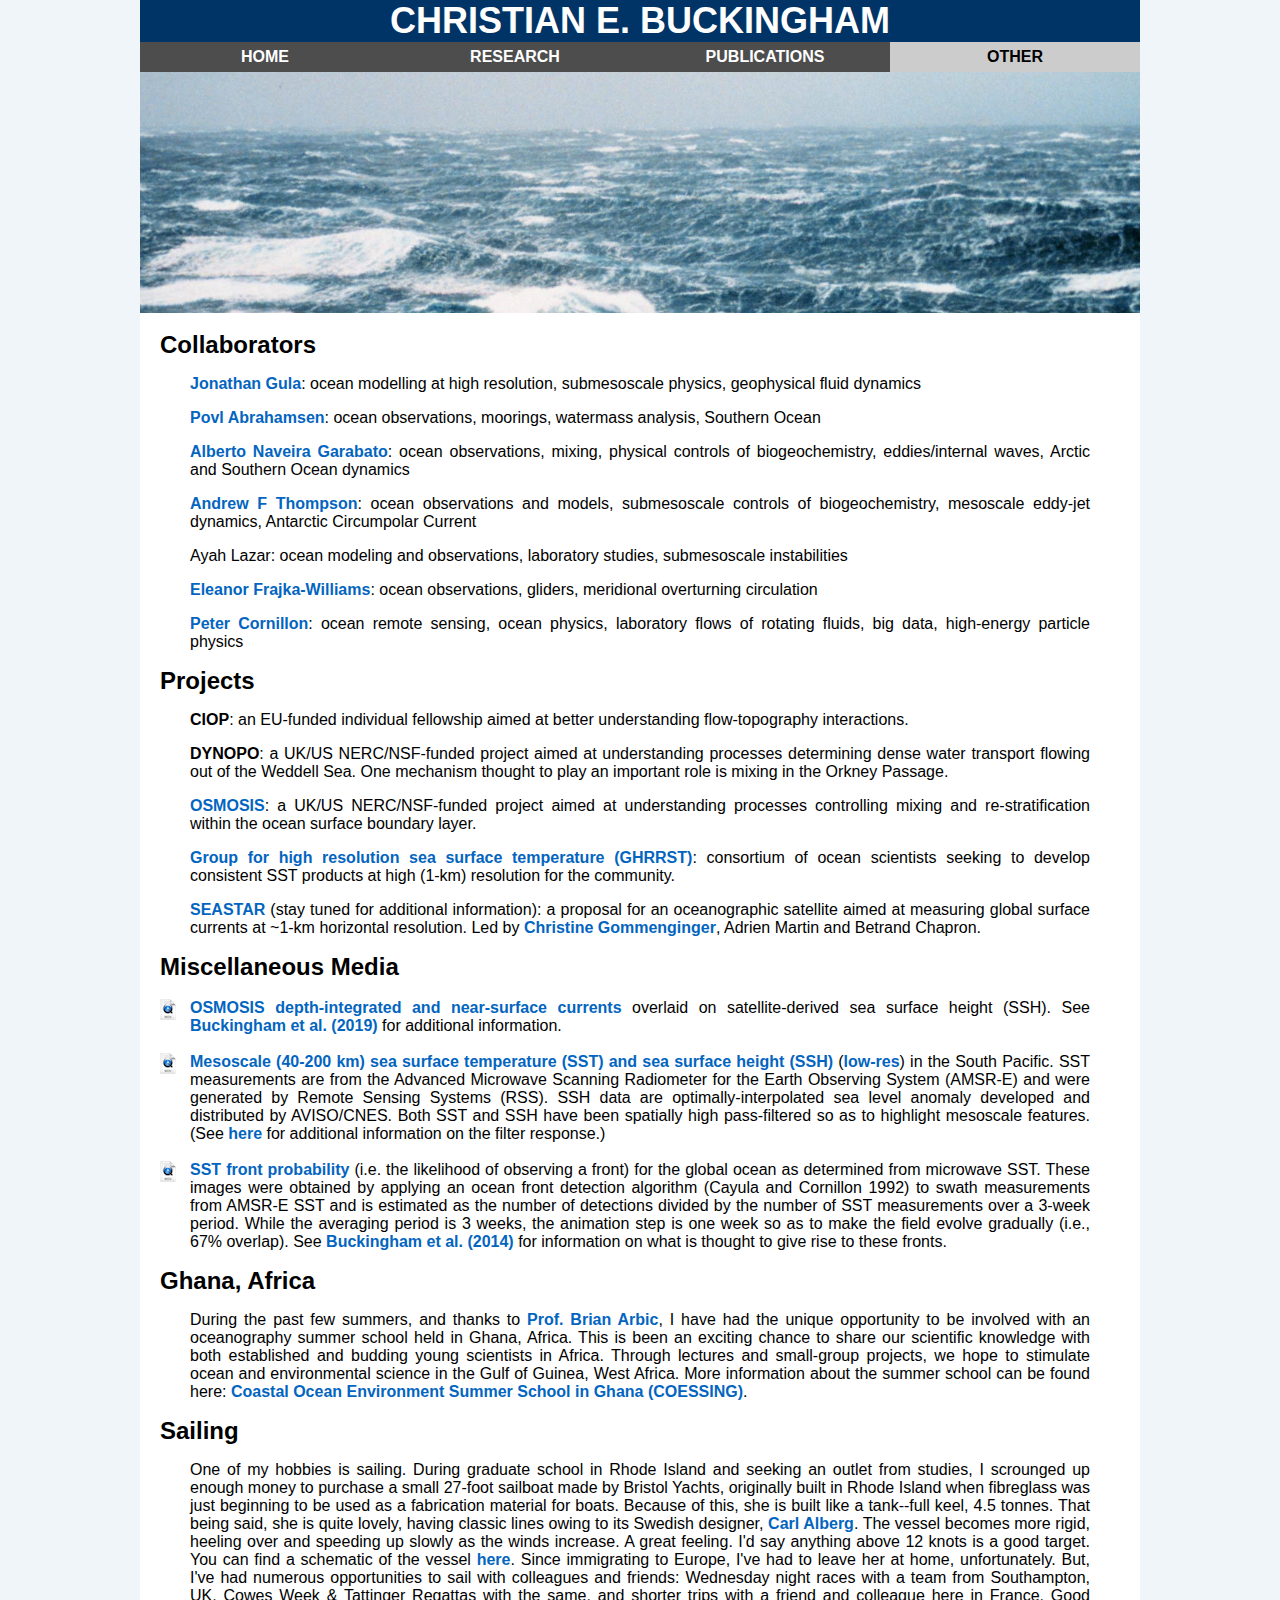
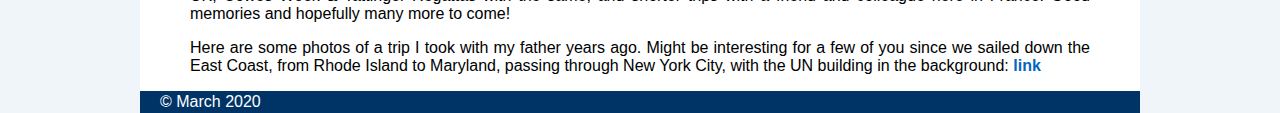
==== commit 0b195721: "update" ====
--- a/other.html
+++ b/other.html
@@ -34,7 +34,7 @@
       </p>
     </article>
     <aside id="sidebar">
-      <p><a href="https://www.jgula.fr/" target="new">Jonathan Gula</a>: ocean modelling at ultra-high resolution, submesoscale physics, geophysical fluid dynamics</p>
+      <p><a href="https://www.jgula.fr/" target="new">Jonathan Gula</a>: ocean modelling at high resolution, submesoscale physics, geophysical fluid dynamics</p>
       <p><a href="https://www.bas.ac.uk/profile/epab/" target="new">Povl Abrahamsen</a>: ocean observations, moorings, watermass analysis, Southern Ocean</p>
       <p><a href="http://www.southampton.ac.uk/oes/about/staff/acng.page" target="new">Alberto Naveira Garabato</a>: ocean observations, mixing, physical controls of biogeochemistry, eddies/internal waves, Arctic and Southern Ocean dynamics</p>
       <p><a href="http://web.gps.caltech.edu/~andrewt" target="new">Andrew F Thompson</a>: ocean observations and models, submesoscale controls of biogeochemistry, mesoscale eddy-jet dynamics, Antarctic Circumpolar Current</p>
@@ -121,7 +121,7 @@
       to Maryland, passing through New York City, with the UN building in the background: <a href="https://photos.app.goo.gl/RjEvxJLBjWdCJ5ys5" target="new">link</a>
       </p>
   </aside>
-  <footer id="bottom">© Copyright 2019</footer>
+  <footer id="bottom">© March 2020</footer>
 </div>
 </body>
 </html>
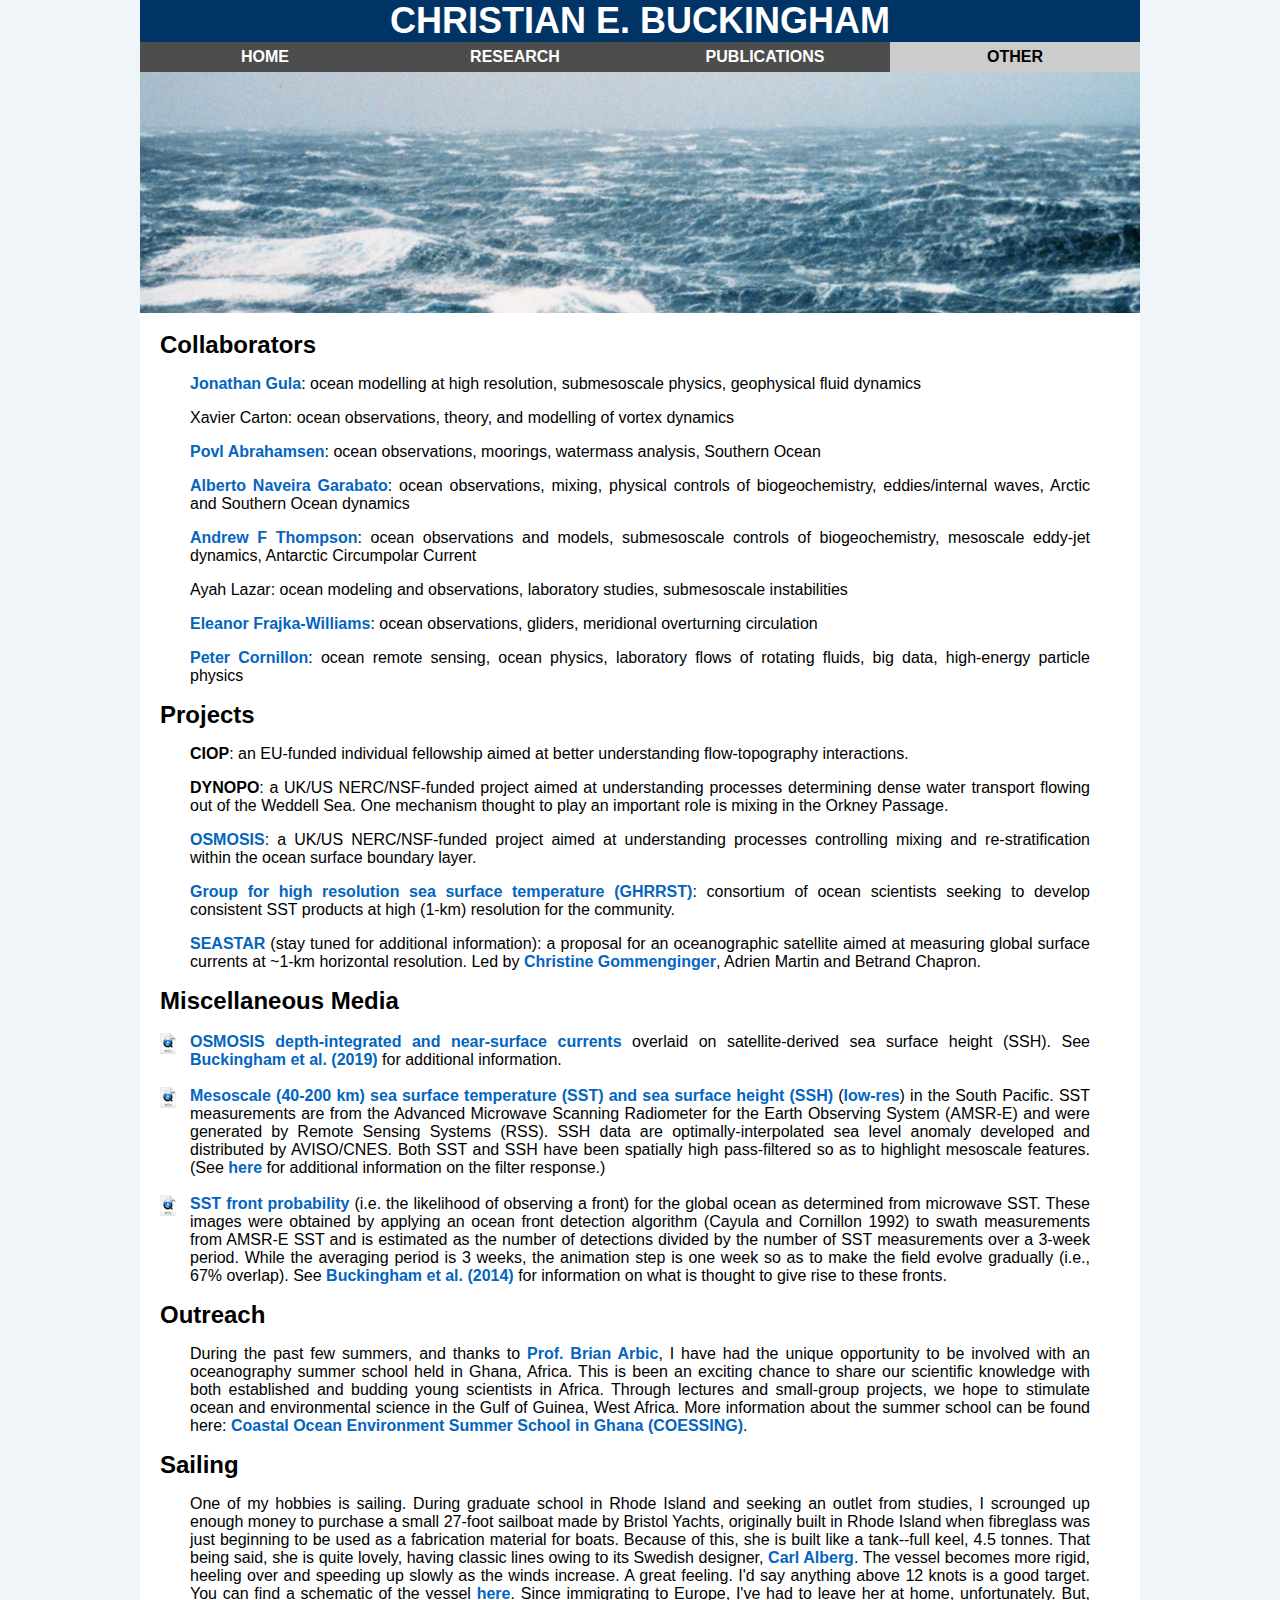
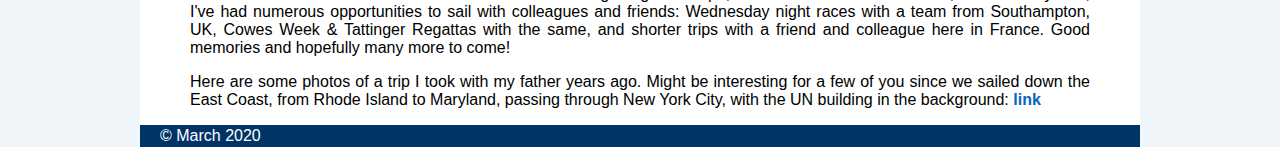
==== commit f4927d50: "fixing errors" ====
--- a/other.html
+++ b/other.html
@@ -35,6 +35,7 @@
     </article>
     <aside id="sidebar">
       <p><a href="https://www.jgula.fr/" target="new">Jonathan Gula</a>: ocean modelling at high resolution, submesoscale physics, geophysical fluid dynamics</p>
+      <p>Xavier Carton: ocean observations, theory, and modelling of vortex dynamics</p>
       <p><a href="https://www.bas.ac.uk/profile/epab/" target="new">Povl Abrahamsen</a>: ocean observations, moorings, watermass analysis, Southern Ocean</p>
       <p><a href="http://www.southampton.ac.uk/oes/about/staff/acng.page" target="new">Alberto Naveira Garabato</a>: ocean observations, mixing, physical controls of biogeochemistry, eddies/internal waves, Arctic and Southern Ocean dynamics</p>
       <p><a href="http://web.gps.caltech.edu/~andrewt" target="new">Andrew F Thompson</a>: ocean observations and models, submesoscale controls of biogeochemistry, mesoscale eddy-jet dynamics, Antarctic Circumpolar Current</p>
@@ -85,7 +86,7 @@
       </p>
     </aside>
     <article id="main">
-        <h3>Ghana, Africa</h3>
+        <h3>Outreach</h3>
     </article>
     <article id="mainindent1">
         <p>
